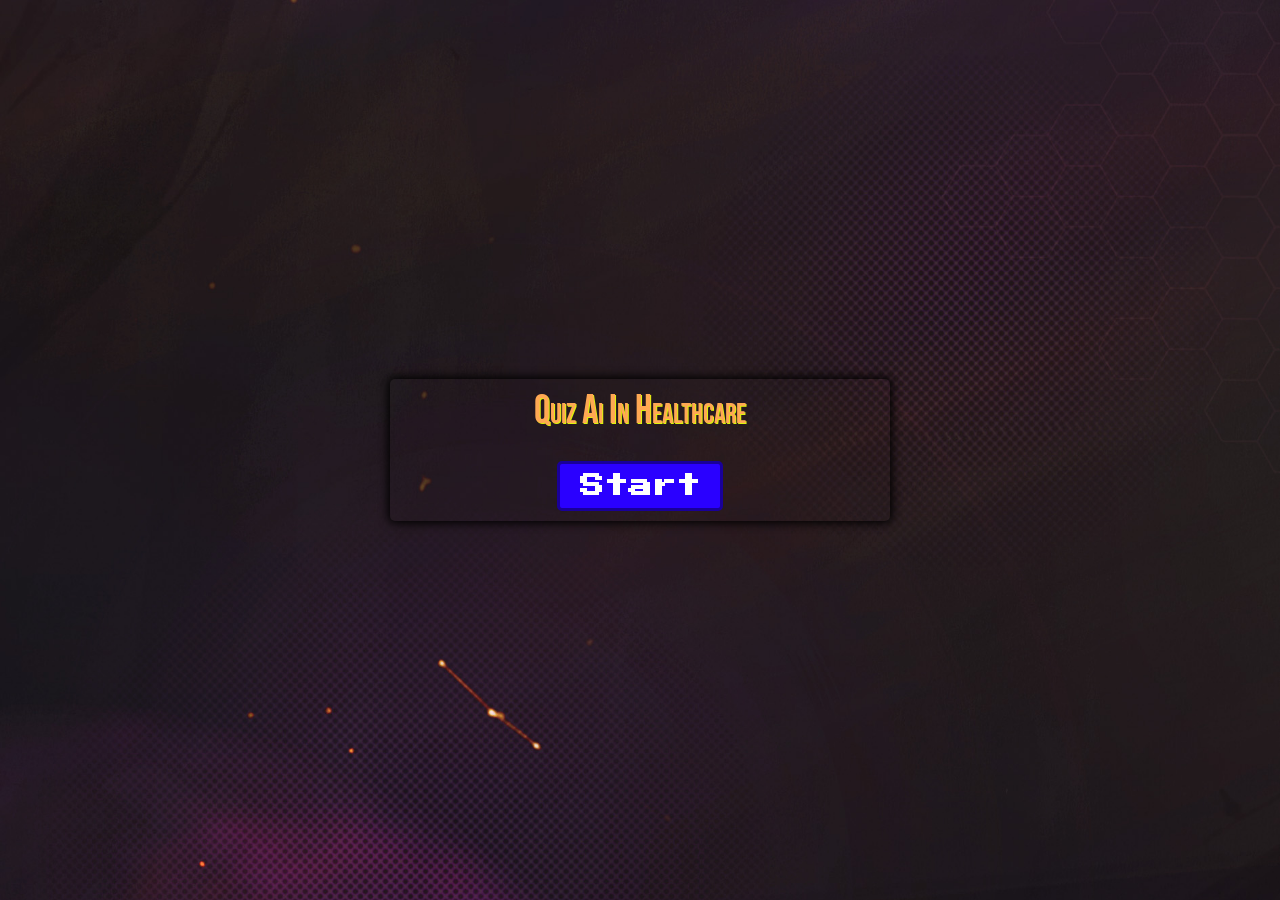
==== quizAi.html @ 4f1871f5 "update quiz challange wie" ====
<!DOCTYPE html>
<html lang="en">
<head>
    <meta charset="UTF-8">
    <meta name="viewport" content="width=device-width, initial-scale=1.0">
    <title>Quiz</title>
    <link rel="stylesheet" href="./css/style.css">
    <script src="./js/script3.js" defer ></script>
    
</head>
<body>
    <div class="container">
        <h1 class="Quiz">Quiz Ai In Healthcare</h1>
        <div class="imageLoading">
            
        </div>
        <div id="question-container" class="hide">
            <div id="question">Question </div>
            <div id="answer-buttons" class="btn-grid">
                
            </div>
        </div>
        <div class="controls">
            
            <button id="start-btn" class="start-btn btn">Start</button>
            <button id="next-btn" class="next-btn btn hide">Next</button>
        </div>
    </div>
    
</body>
</html>
---- css/style.css ----
@import url('https://fonts.googleapis.com/css2?family=Roboto+Condensed:ital,wght@0,100..900;1,100..900&display=swap');
@import url('https://fonts.googleapis.com/css2?family=Bebas+Neue&display=swap');
@import url('https://fonts.googleapis.com/css2?family=Press+Start+2P&display=swap');
*,*::after,*::before{
    box-sizing: border-box;
    font-family: "Roboto Condensed", sans-serif;
  font-optical-sizing: auto;
  font-weight: 900;
  font-style: normal;
}
.Quiz{
    text-align: center;
    margin-top: -2px;
    font-family: "Bebas Neue", sans-serif;
    font-weight: 400;
    font-style: normal;
    font-variant: small-caps;
    font-size: 40px;
    color: #ffa853;
    text-shadow: 1px 1px #ddf40b
  
}

:root{
    --hue-neutral: 250;
    --hue-wrong: 0;
    --hue-correct: 145;
}

body{
  
    padding: 0;
    margin: 0;
    display: flex;
    width: 100vw;
    height: 100vh;
    justify-content: center;
    align-items: center;
    background:url("../img/bg 2.jpg")  ;
    background-size: cover;  
}
.imageLoading{
    
    position: relative;
    display: flex;
    justify-content: center;
    align-items: center;
    bottom: 10px;

}
.imageLoading img{
    width: 100px;
    height: 100px;
max-width: 100%;
    
}
.progress-bar{
    position: relative;
    width: 500px;
    max-width: 100%;
    height: 3em;
    background-color: black;
    border-radius: 1.5rem;
    color:white;
    
}
.progress-bar::before{
    content: attr(data-label);
    display: flex;
    align-items: center;
    
    
    position: absolute;
    width: calc(var(--width,0)*1%);
    top: .5em;
    left: .5em;
    bottom: .5em;
    min-width: 2rem;
    max-width: calc(100% - 1em);
    background-color: #9d39ea;
    border-radius: 1em;
    padding: 1em;
    
    
   
}

body.correct{
    --hue: var(--hue-correct);
}
body.wrong{
    --hue: var(--hue-wrong);
}
.container{
    
    width: 500px;
    max-width: 80%;
    background:url("../img/bg1.png");
    border-radius: 5px;
    padding: 10px;
    box-shadow: 0 0 10px 2px;
}

.btn-grid,#control{
    display: grid;
    grid-template-columns: repeat(1,auto);
    gap: 10px;
    margin: 20px 0;
}
.btn{
    --hue: var(--hue-neutral);
    border: 3px solid hsl(var(--hue), 100%, 30%);
    background-color: hsl(var(--hue), 100%, 50%);
    border-radius: 5px;
    padding: 5px 10px;
    color: white;
    outline: none;
}
.btn:hover{
    border-color: black;
}
.btn.correct{
    --hue: var(--hue-correct);
    color: black;
}
.btn.wrong{
    --hue: var(--hue-wrong);
}
.start-btn, .next-btn{
    font-family: "Press Start 2P", system-ui;
  font-style: normal;
  outline: none;
    font-size: 1.5rem;
    font-weight: bold;
    padding: 10px 20px;
}


.controls{
    display: flex;
    justify-content: center;
    align-items: center;
    gap: 2px;
}
.hide{
    display: none;
}
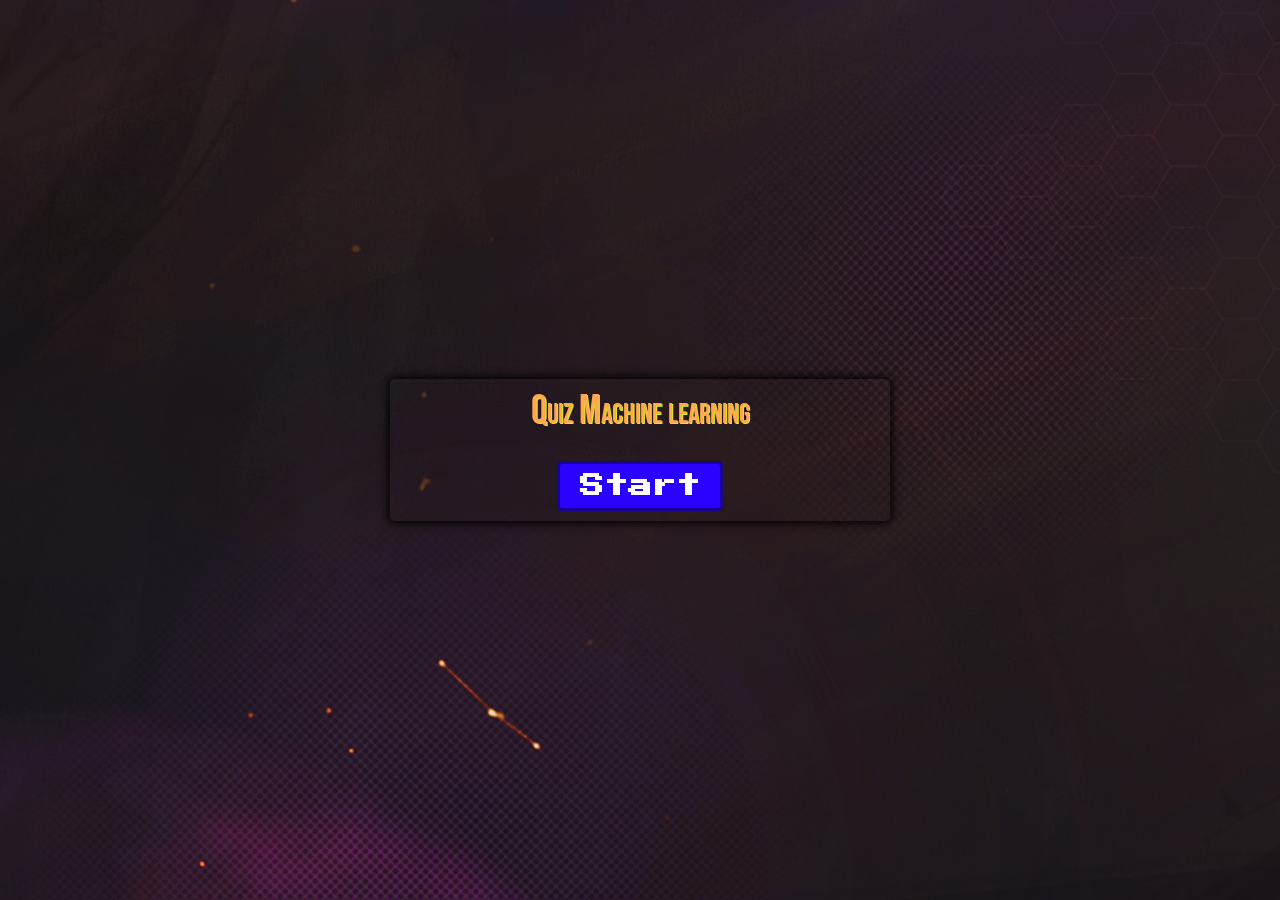
==== commit 4e5db246: "update quiz challange wie" ====
--- a/quizAi.html
+++ b/quizAi.html
@@ -10,7 +10,7 @@
 </head>
 <body>
     <div class="container">
-        <h1 class="Quiz">Quiz Ai In Healthcare</h1>
+        <h1 class="Quiz">Quiz Machine learning</h1>
         <div class="imageLoading">
             
         </div>
--- a/css/style.css
+++ b/css/style.css
@@ -101,9 +101,15 @@
     box-shadow: 0 0 10px 2px;
 }
 
-.btn-grid,#control{
+.btn-grid{
     display: grid;
     grid-template-columns: repeat(1,auto);
+    gap: 10px;
+    margin: 20px 0;
+}
+#control{
+    display: grid;
+    grid-template-columns: repeat(2,auto);
     gap: 10px;
     margin: 20px 0;
 }
